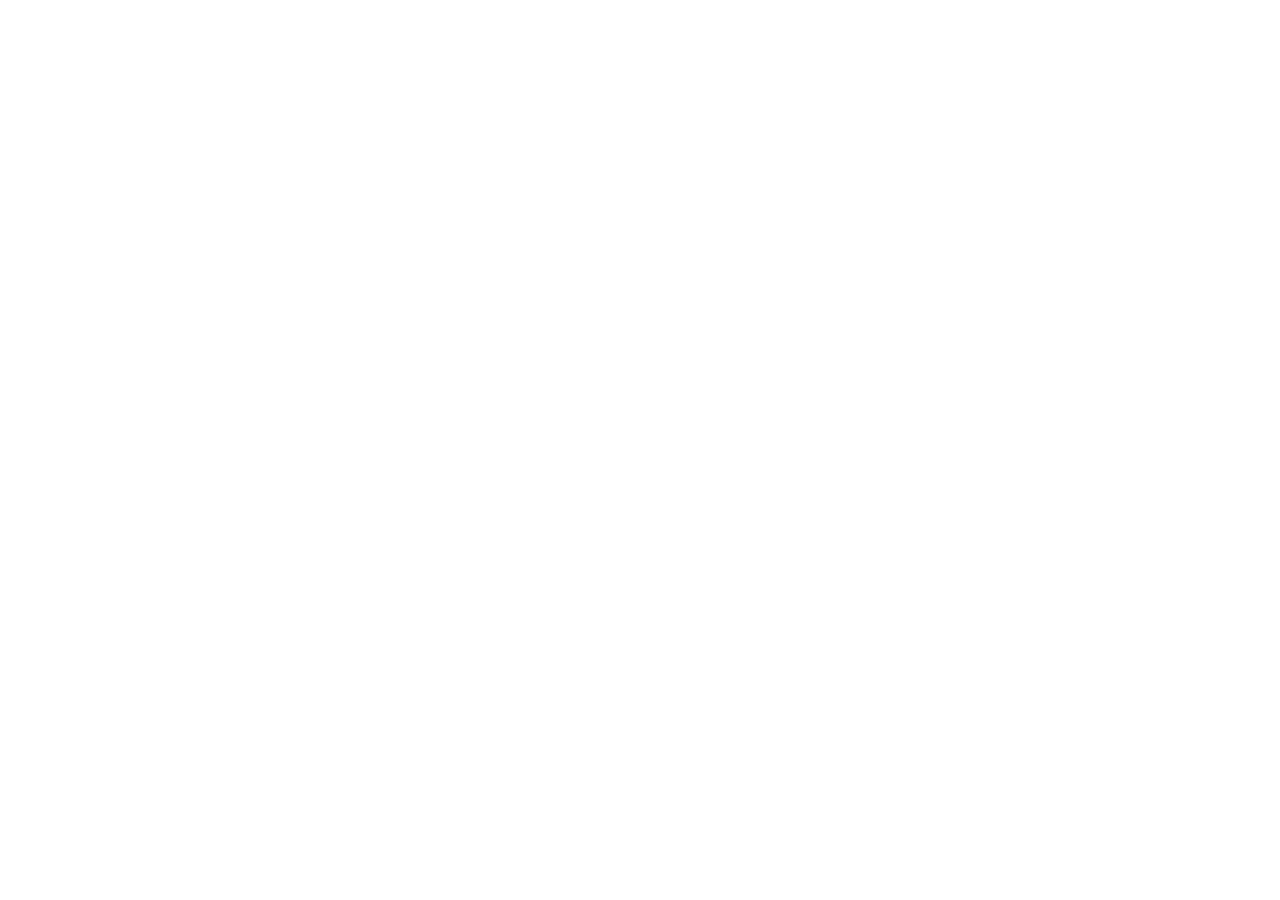
==== day_6/index.html @ 9f1fdfaf "Initial commit: HTML & CSS learning days 1-6" ====
<!doctype html>
<html lang="en">
  <head>
    <meta charset="UTF-8" />
    <meta name="viewport" content="width=device-width, initial-scale=1.0" />
    <title>Day_5</title>
    <link rel="stylesheet" href="style.css" />
  </head>
  <body>
    <!-- <div id="parent">
      <div id="nav">
        <div class="part1">1</div>
        <div class="part2">2</div>
        <div class="part3">3</div>
      </div>
      <div id="center">
        <div class="center-text">
          <h1>Hello I am - <br />Anjana Hegde</h1>
          <button>Free Consultation</button>
        </div>
      </div>
      <div id="bottom">
        <div class="btm-1"></div>
        <div class="btm-2"></div>
        <div class="btm-3"></div>
      </div>
    </div> -->
    <!-- <div id="main">
            <div class="nav">
              <div class="part">Nav Part 1</div>
              <div class="part">Nav Part-2</div>
            </div>
            <div class="center">
                <div class="left">
                  <div class="left-top"></div>
                  <div class="left-bottom"></div>
                </div>
                <div class="right"></div>
            </div>
            <div class="footer"></div>
        </div> -->

    <!-- ============Semantic tags============ -->
    <!-- <main>
      <nav>
        <div class="part"></div>
        <div class="part"></div>
        <div class="part"></div>
      </nav>
      <section class="center">
        <div class="center-text">
          <h1>Welcome to <br />Sheryians Coding School</h1>
          <button>Learn More</button>
        </div>
      </section>
      <section class="bottom">
        <div class="card"></div>
        <div class="card"></div>
        <div class="card"></div>
        <div class="card"></div>
      </section>
    </main> -->


    
  </body>
</html>
---- day_6/style.css ----
* {
  margin: 0;
  padding: 0;
  box-sizing: border-box;
  font-family: Arial, Helvetica, sans-serif;
}
html,
body {
  height: 100%;
  width: 100%;
}
/* #parent {
  height: 100%;
  width: 100%;
  background-color: #111111;
  color: #f1f0ec;
  display: flex;
  align-items: center;
  justify-content: space-between;
  flex-direction: column;
}
#nav {
  height: 80px;
  width: 100%;
  background-color: #2c2c2f;
  display: flex;
  align-items: center;
  justify-content: space-between;
  padding: 10px;
}
.part1 {
  height: 100%;
  width: 15%;
  background-color: #181716;
  padding: 20px;
  font-size: 25px;
}
.part2 {
  height: 100%;
  width: 40%;
  background-color: #181716;
  padding: 20px;
  font-size: 25px;
}
.part3 {
  height: 100%;
  width: 20%;
  background-color: #181716;
  padding: 20px;
  font-size: 25px;
}
#center{
    width: 100%;
    background-color: #12122c;
}
#bottom{
    height: 100px;
    width: 100%;
    background-color: #2e1515;
    display: flex;
    align-items: center;
    justify-content: space-between;
}
.btm-1 {
  height: 100%;
  width: 15%;
  background-color: #181716;
  padding: 20px;
  font-size: 25px;
}
.btm-2 {
  height: 100%;
  width: 40%;
  background-color: #181716;
  padding: 20px;
  font-size: 25px;
}
.btm-3 {
  height: 100%;
  width: 20%;
  background-color: #181716;
  padding: 20px;
  font-size: 25px;
} */
/* #main {
  height: 100%;
  width: 100%;
  background-color: #111111;
}
.nav {
  height: 80px;
  width: 100%;
  background-color: royalblue;
  display: flex;
  align-items: center;
  justify-content: space-between;
  padding: 20px;
}
.nav .part{
  height: 100%;
  width: 20%;
  background-color: lightgoldenrodyellow;
}
.nav .part:nth-child(2){
  width: 40%;
}
.center {
  height: calc(100% - 90px - 80px);
  width: 100%;
  background-color: lightseagreen;
  display: flex;
}
.left {
  height: 100%;
  width: 40%;
  background-color: rgb(79, 27, 83);
  display: flex;
  flex-direction: column;
  justify-content: space-between;
  padding: 20px;
}
.left .left-top{
  width: 100%;
  height: 40%;
  background-color: rgb(26, 185, 132);
}
.left .left-bottom{
  width: 100%;
  height: 20%;
  background-color: rgb(6, 92, 64);
}
.right {
  height: 100%;
  width: 60%;
  background-color: rgb(50, 7, 91);
}

.footer{
  height: 80px;
  width: 100%;
  background-color: rgb(81, 121, 1);
} */
/* ===============semantic tags===================== */
/* main {
  height: 100%;
  width: 100%;
  background-color: #0d0c0ce4;
}
nav {
  height: 80px;
  width: 100%;
  background-color: rgb(36, 44, 44);
  display: flex;
  align-items: center;
  justify-content: space-between;
  padding: 20px;
}
.part {
  height: 100%;
  width: 20%;
  background-color: rgb(39, 39, 38);
  border-radius: 50px;
}
.part:nth-child(2) {
  background-color: rgb(56, 53, 53);
  width: 50%;
}
.center {
  width: 100%;
  background-color: rgb(32, 30, 31);
  color: lavender;
  display: flex;
  justify-content: center;
  align-items: center;
  flex-direction: column;
}
.center-text {
  width: 50%;
  text-align: center;
  padding: 60px;
}
.center-text h1 {
  font-size: 50px;
  padding: 15px 0;
}
.center-text button {
  padding: 18px 20px;
  border-radius: 50px;
  background-color: #383737;
  border: none;
  color: lavender;
  font-size: 20px;
}
.bottom {
  height: 500px;
  width: 100%;
  padding: 20px;
  background-color: rgb(51, 52, 53);
  display: flex;
  gap: 20px;
  align-items: center;
  justify-content: space-evenly;
}
.card {
  height: 400px;
  width: 300px;
  background-color: #483939;
  border: 1px solid #010101;
  border-radius: 30px;
} */
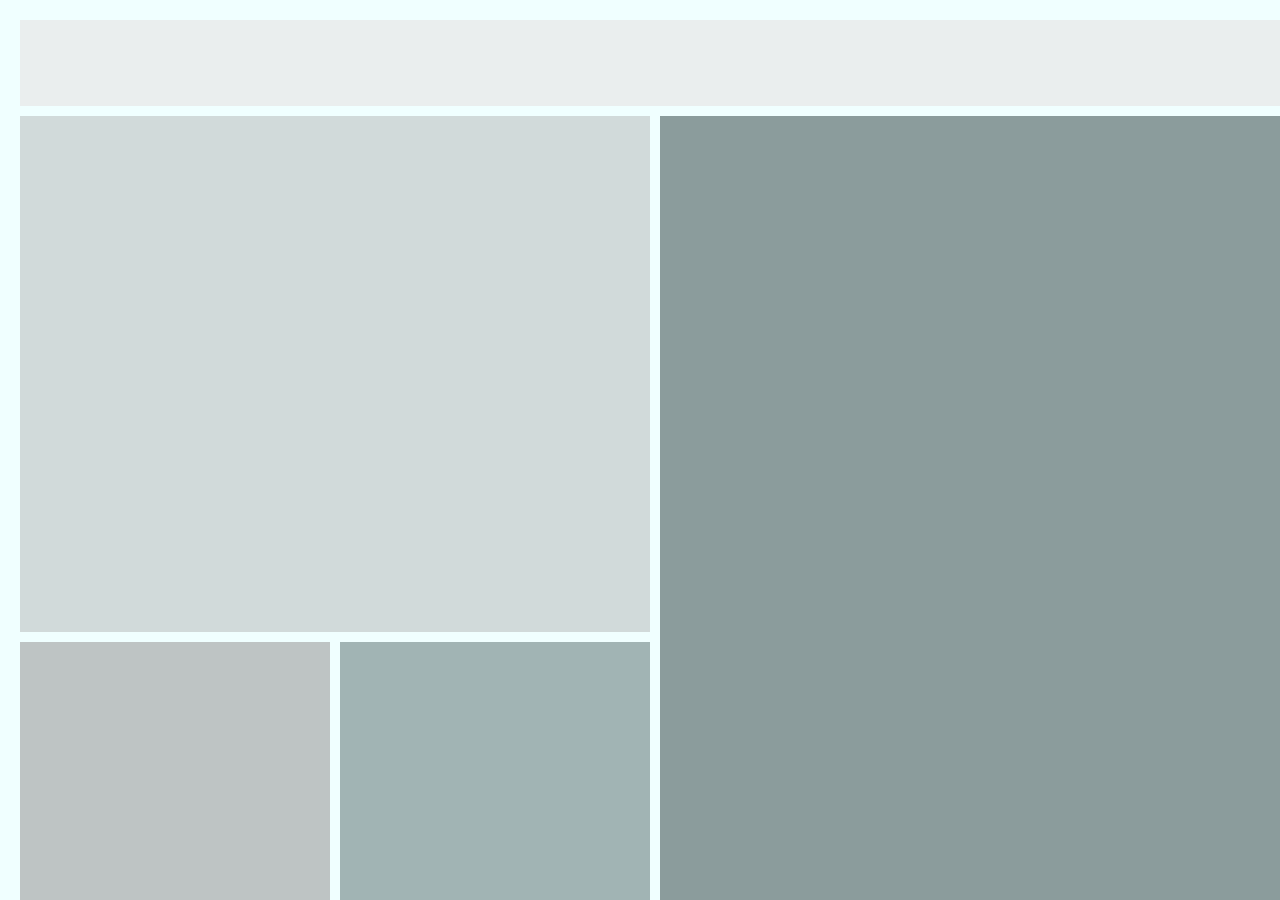
==== commit ff7e7a2f: "feat: implement grid layout structure using grid-template-areas" ====
--- a/day_6/index.html
+++ b/day_6/index.html
@@ -61,7 +61,46 @@
       </section>
     </main> -->
 
+    <!-- ======grid======= -->
+    <!-- <main>
+      <div class="box">1</div>
+      <div class="box">2</div>
+      <div class="box">3</div>
+      <div class="box">4</div>
+      <div class="box">5</div>
+      <div class="box">6</div>
+      <div class="box">7</div>
+      <div class="box">8</div>
+      <div class="box">9</div>
+    </main> -->
 
-    
+    <!-- <main>
+      <header>HEADER</header>
+      <div class="left-top">LEFT TOP</div>
+      <div class="left-bottom">LEFT BOTTOM</div>
+      <div class="right">RIGHT</div>
+      <footer>FOOTER</footer>
+    </main> -->
+
+<!-- ===============grid example 1==================== -->
+    <!-- <main>
+      <div class="top-center"></div>
+      <div class="left-center"></div>
+      <div class="left-bottom"></div>
+      <div class="center-bottom"></div>
+      <div class="right-center"></div>
+      <div class="right-bottom"></div>
+    </main> -->
+
+
+
+    <!-- ===================== grid example 2========================== -->
+     <main>
+      <div class="header"></div>
+      <div class="left-center"></div>
+      <div class="left-bottom1"></div>
+      <div class="left-bottom2"></div>
+      <div class="right"></div>
+     </main>
   </body>
 </html>
--- a/day_6/style.css
+++ b/day_6/style.css
@@ -8,6 +8,8 @@
 body {
   height: 100%;
   width: 100%;
+  font-size: 27px;
+  color: white;
 }
 /* #parent {
   height: 100%;
@@ -208,3 +210,143 @@
   border: 1px solid #010101;
   border-radius: 30px;
 } */
+
+/* ====grid============= */
+/* main {
+  height: 100%;
+  width: 100%;
+  background-color: #121212;
+  display: grid;
+  grid-template-rows: repeat(2,25%);
+  grid-template-columns: 1fr 1fr 1fr;
+  grid-template-rows: 1fr 1fr 1fr;
+  column-gap: 20px;
+  row-gap: 15px;
+  align-items: center;
+  justify-items: center;
+}
+.box {
+  border: 2px solid lavenderblush;
+  background-color: rgb(74, 28, 28);
+  height: 200px;
+  width: 200px;
+  align-self: center;
+  justify-self: center;
+  display: flex;
+  justify-content: center;
+  align-items: center;
+} */
+
+/* main {
+  height: 100%;
+  width: 100%;
+  background-color: rgb(37, 36, 47);
+  display: grid;
+  grid-template-columns: 50% 50%;
+  grid-template-rows: 10% 40% 40% 10%;
+  gap: 20px;
+  padding: 20px;
+}
+header {
+  background-color: rgb(14, 14, 62); */
+  /* grid-column-start: 1;
+  grid-column-end: 3; */
+  /* grid-row-start: 1;
+  grid-row-end: 3; */
+  /* grid-column: 1/3;
+}
+.left-top {
+  background-color: rgb(76, 76, 177);
+  grid-column: 1/2;
+}
+.left-bottom {
+  background-color: rgb(111, 111, 172);
+  grid-column: 1/2;
+}
+.right {
+  background-color: rgb(37, 37, 107);
+  grid-row: 2/4;
+  grid-column: 2/3;
+}
+footer {
+  background-color: rgb(17, 17, 61);
+  /* grid-column-start: 1;
+  grid-column-end: 3; */
+  /* grid-column: 1/3; */
+/* }  */
+/* ==========grid example 1====================== */
+/* main{
+  height: 100%;
+  width: 100%;
+  background-color: #111a1a;
+  padding: 20px;
+  display: grid;
+  gap: 10px;
+  grid-template-columns: 1fr 1fr 1fr;
+  grid-template-rows: 1fr 1fr 1fr;
+  grid-template-areas: 
+  "top-center top-center top-center"
+  "left-center center-bottom right-center"
+  "left-bottom center-bottom right-bottom"
+  ;
+}
+.top-center{
+  background-color: #056464;
+  grid-area: top-center;
+}
+.left-center{
+  background-color: #0c5050;
+  grid-area: left-center;
+}
+.left-bottom{
+  background-color: #154242;
+  grid-area: left-bottom;
+}
+.center-bottom{
+  background-color: #243a3a;
+  grid-area: center-bottom;
+}
+.right-center{
+  background-color: #222c2c;
+  grid-area: right-center;
+}
+.right-bottom{
+  background-color: #2e5f5f;
+  grid-area: right-bottom;
+} */
+
+main{
+  height: 100%;
+  width: 100%;
+  background-color: azure;
+  display: grid;
+  padding: 20px;
+  gap: 10px;
+  grid-template-columns: 25% 25% 50%;
+  grid-template-rows: 10% 60% 30%;
+  grid-template-areas: 
+  "header header header"
+  "left-center left-center right"
+  "left-bottom1 left-bottom2 right"
+  ;
+}
+.header{
+  background-color: #eaeeee;
+  grid-area: header;
+}
+.left-center{
+  background-color: #d1dada;
+  grid-area: left-center;
+}
+.left-bottom1{
+  background-color: #bec4c4;
+  grid-area: left-bottom1;
+}
+.left-bottom2{
+  background-color: #a1b4b4;
+  grid-area: left-bottom2;
+}
+.right{
+  background-color: #8b9c9c;
+  grid-area: right;
+}
